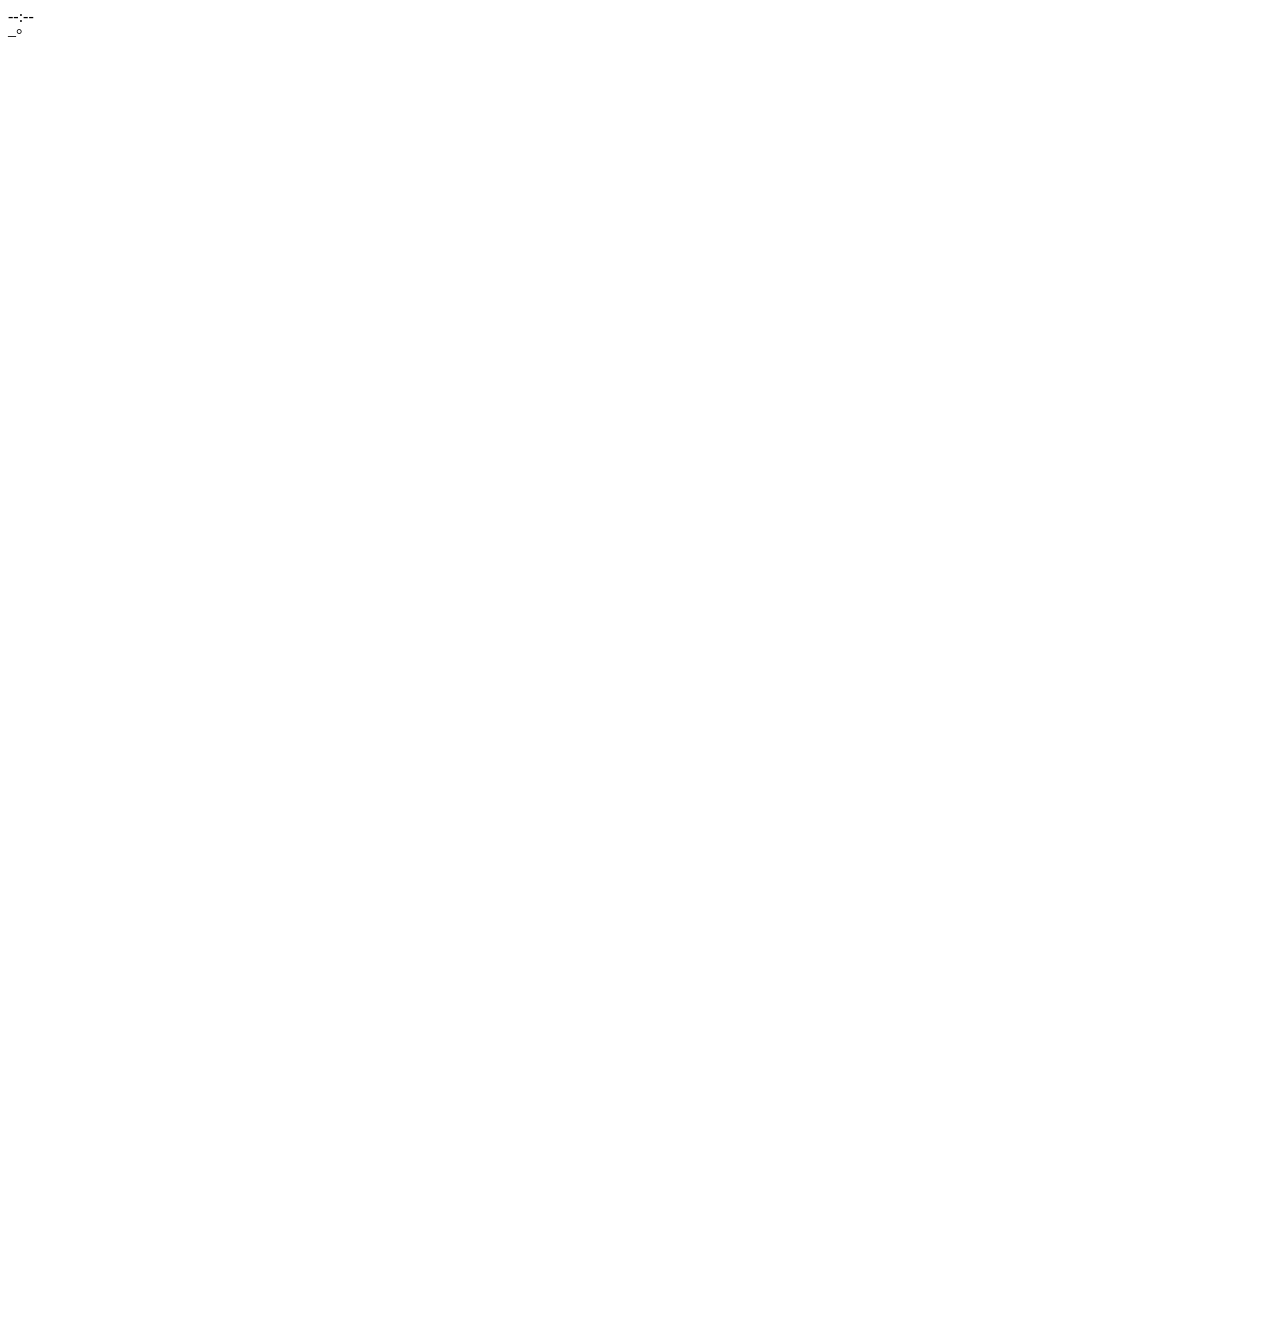
==== src/beranda/web/index.html @ 358e6119 "v0.12: fixes from the first real test Radio and voice now work in the page of the tablet that shows " ====
<!doctype html>
<html lang="fr" data-mode="light">
<head>
  <meta charset="utf-8">
  <meta name="viewport" content="width=device-width, initial-scale=1, viewport-fit=cover">
  <meta name="color-scheme" content="light dark">
  <meta name="mobile-web-app-capable" content="yes">
  <title>Beranda</title>
  <link rel="icon" href="/static/favicon.svg" type="image/svg+xml">
  <link rel="stylesheet" href="/static/layout.css">
  <link rel="stylesheet" href="/static/themes/japan.css" id="theme-css">
  <script type="module" src="/static/display.js"></script>
</head>
<body>
  <main class="board" id="board">

    <header class="clock">
      <div class="time"><span id="hm">--:--</span><span class="period" id="period"></span></div>
      <div class="date" id="date"></div>
    </header>

    <section class="now" aria-label="Météo">
      <div class="now-row">
        <div class="now-icon" id="now-icon"></div>
        <div class="now-temp"><span id="now-temp">–</span><span class="now-unit" id="now-unit">°</span></div>
        <div class="now-text">
          <div class="now-label" id="now-label"></div>
          <div class="now-detail" id="now-detail"></div>
        </div>
      </div>
      <div class="rain">
        <div class="rain-bars" id="rain-bars"></div>
        <div class="rain-scale"><span id="rain-from"></span><span id="rain-to"></span></div>
        <div class="rain-text" id="rain-text"></div>
      </div>
    </section>

    <section class="week" id="week" aria-label="Prévisions sur 7 jours"></section>

    <aside class="side">
      <section class="sky" id="sky">
        <div class="season" id="season">
          <div class="season-kanji" id="season-kanji"></div>
          <div class="season-text">
            <span class="seal" id="season-seal" aria-hidden="true"></span>
            <div class="season-name" id="season-name"></div>
            <div class="season-romaji" id="season-romaji"></div>
            <div class="season-note" id="season-note"></div>
            <div class="season-next" id="season-next"></div>
          </div>
        </div>
        <div class="moon">
          <svg class="moon-svg" id="moon-svg" viewBox="-60 -60 120 120" role="img" aria-hidden="true"></svg>
          <div class="moon-name" id="moon-name"></div>
          <div class="moon-detail" id="moon-detail"></div>
          <div class="sun" id="sun"></div>
        </div>
      </section>

      <!-- "On this day": a few things that happened today in history (from Wikipedia). -->
      <section class="facts" id="facts" hidden>
        <h2 class="facts-title" id="facts-title"></h2>
        <ul class="facts-list" id="facts-list"></ul>
      </section>

      <section class="upcoming" aria-label="À venir">
        <ul class="upcoming-list" id="upcoming"></ul>
      </section>

      <!-- Two little widgets: a photo frame and a radio. Each hides itself when it has nothing
           to show (no pictures yet / no favourite stations chosen). -->
      <div class="widgets" id="widgets">
        <figure class="phototile" id="phototile" hidden>
          <img id="photo-a" alt="" class="on">
          <img id="photo-b" alt="">
        </figure>

        <section class="radio" id="radio" hidden>
          <button type="button" class="round" id="radio-toggle" aria-label="Radio">
            <svg viewBox="0 0 24 24" aria-hidden="true"><path id="radio-icon" d="M8 5v14l11-7z"/></svg>
          </button>
          <div class="radio-main">
            <div class="radio-name" id="radio-name"></div>
            <div class="radio-line">
              <button type="button" class="radio-mute" id="radio-mute" aria-label="Volume">
                <svg viewBox="0 0 24 24" aria-hidden="true"><path id="radio-speaker" d="M4 9v6h4l5 4V5L8 9z"/></svg>
              </button>
              <input type="range" id="radio-volume" min="0" max="100" step="1" aria-label="Volume">
              <button type="button" class="radio-skip" id="radio-next" aria-label="Next station">
                <svg viewBox="0 0 24 24" aria-hidden="true"><path d="M6 6l9 6-9 6zM17 6h2v12h-2z"/></svg>
              </button>
            </div>
          </div>
        </section>
      </div>
      <audio id="radio-audio" preload="none"></audio>
    </aside>

    <section class="news" id="news" hidden>
      <span class="news-src" id="news-src"></span>
      <span class="news-title" id="news-title"></span>
      <span class="news-age" id="news-age"></span>
    </section>

    <footer class="status">
      <span class="badge" id="badge-demo" hidden></span>
      <span class="badge" id="badge-offline" hidden></span>
      <span class="place" id="place"></span>
      <button type="button" class="round mic" id="mic" aria-label="Microphone" hidden>
        <svg viewBox="0 0 24 24" aria-hidden="true"><path d="M12 14a3 3 0 0 0 3-3V6a3 3 0 0 0-6 0v5a3 3 0 0 0 3 3zm5-3a5 5 0 0 1-10 0H5a7 7 0 0 0 6 6.9V21h2v-3.1A7 7 0 0 0 19 11z"/></svg>
      </button>
    </footer>
  </main>

  <!-- A short message from the voice assistant ("Listening…", what it understood, its answer). -->
  <div class="toast" id="toast" role="status" hidden></div>

  <!-- First start only: where to open the settings page. -->
  <section class="setup" id="setup" hidden>
    <img class="setup-qr" id="setup-qr" alt="" width="264" height="264">
    <div class="setup-text">
      <h2 id="setup-title"></h2>
      <p id="setup-help"></p>
      <ul id="setup-urls"></ul>
    </div>
  </section>

  <!-- First start, no network at all yet: join the Pi's own temporary Wi-Fi to finish setup. -->
  <section class="setup" id="setup-wifi" hidden>
    <img class="setup-qr" id="setup-wifi-qr" alt="" width="264" height="264">
    <div class="setup-text">
      <h2 id="setup-wifi-title"></h2>
      <p id="setup-wifi-help"></p>
    </div>
  </section>
</body>
</html>
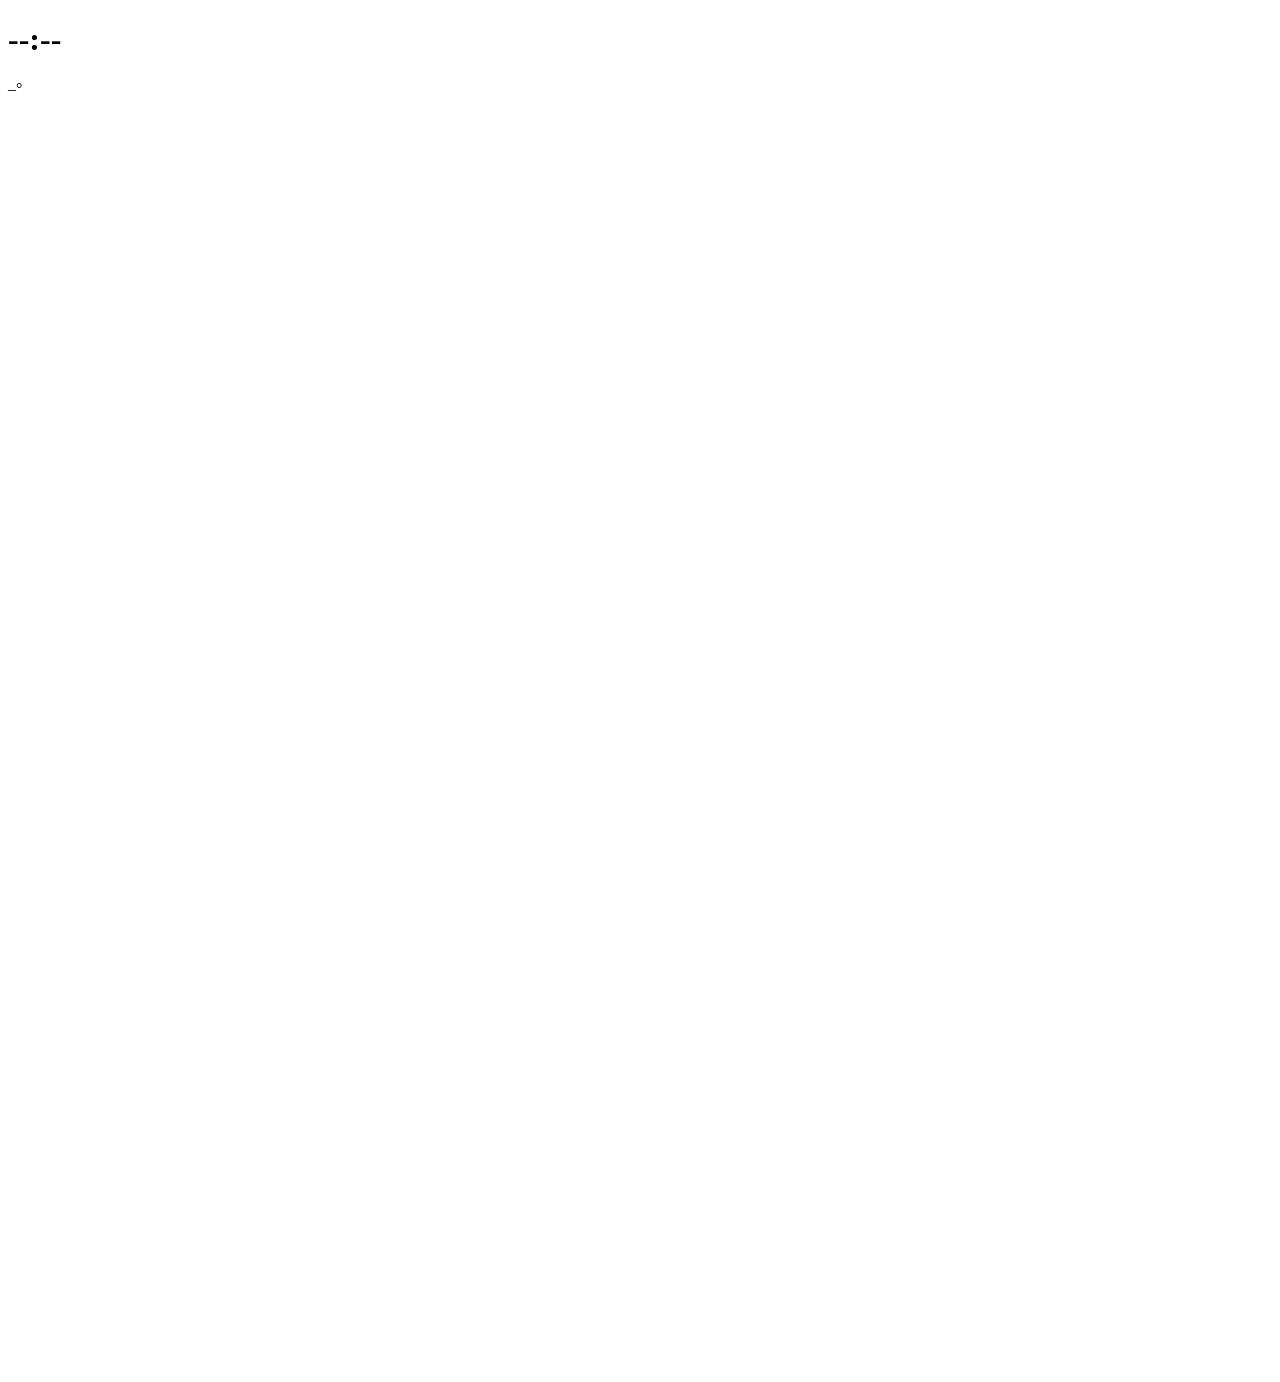
==== commit f48b4471: "v0.17.0: a first pass for people who see badly or use no mouse An audit with axe-core found 20 faint" ====
--- a/src/beranda/web/index.html
+++ b/src/beranda/web/index.html
@@ -15,11 +15,15 @@
   <main class="board" id="board">
 
     <header class="clock">
-      <div class="time"><span id="hm">--:--</span><span class="period" id="period"></span></div>
+      <h1 class="time"><span id="hm">--:--</span><span class="period" id="period"></span></h1>
       <div class="date" id="date"></div>
+      <!-- Optional: the time somewhere else (family abroad...), small, under the date. -->
+      <div class="clock2" id="clock2" hidden></div>
+      <!-- Optional: official weather warnings for your area (MeteoAlarm). -->
+      <ul class="alerts" id="alerts" aria-live="polite" hidden></ul>
     </header>
 
-    <section class="now" aria-label="Météo">
+    <section class="now" id="now" aria-live="polite">
       <div class="now-row">
         <div class="now-icon" id="now-icon"></div>
         <div class="now-temp"><span id="now-temp">–</span><span class="now-unit" id="now-unit">°</span></div>
@@ -35,7 +39,23 @@
       </div>
     </section>
 
-    <section class="week" id="week" aria-label="Prévisions sur 7 jours"></section>
+    <!-- The big middle zone: your photos next to the 24-hour graph, with air / UV / pollen below.
+         Every part hides itself when it is switched off or has nothing to show. -->
+    <section class="feature" id="feature" hidden>
+      <div class="feature-row">
+        <figure class="phototile" id="phototile" hidden>
+          <img id="photo-a" alt="" class="on">
+          <img id="photo-b" alt="">
+        </figure>
+        <figure class="chart" id="chart" hidden>
+          <figcaption class="chart-title" id="chart-title"></figcaption>
+          <div class="chart-plot" id="chart-plot"></div>
+        </figure>
+      </div>
+      <ul class="air" id="air" hidden></ul>
+    </section>
+
+    <section class="week" id="week"></section>
 
     <aside class="side">
       <section class="sky" id="sky">
@@ -55,6 +75,11 @@
           <div class="moon-detail" id="moon-detail"></div>
           <div class="sun" id="sun"></div>
         </div>
+        <!-- The name day, in big, where the theme has no seasonal block of its own (France). -->
+        <div class="nameday-top" id="nameday-top" hidden>
+          <div class="nd-label" id="nd-label"></div>
+          <div class="nd-names" id="nd-names"></div>
+        </div>
       </section>
 
       <!-- "On this day": a few things that happened today in history (from Wikipedia). -->
@@ -63,18 +88,24 @@
         <ul class="facts-list" id="facts-list"></ul>
       </section>
 
-      <section class="upcoming" aria-label="À venir">
+      <!-- The "ephemeris": name day, length of the day, and the local calendar of your country. -->
+      <section class="eph" id="eph" hidden>
+        <ul class="eph-list" id="eph-list"></ul>
+      </section>
+
+      <section class="upcoming" id="upcoming-box" aria-live="polite">
         <ul class="upcoming-list" id="upcoming"></ul>
       </section>
 
-      <!-- Two little widgets: a photo frame and a radio. Each hides itself when it has nothing
-           to show (no pictures yet / no favourite stations chosen). -->
+      <!-- Tonight's main programme on each TV channel the user ticked (from their own guide).
+           Shown whenever a guide is set up, with a plain message when there is nothing to list. -->
+      <section class="tv" id="tv" hidden>
+        <h2 class="tv-title" id="tv-title"></h2>
+        <ul class="tv-list" id="tv-list"></ul>
+      </section>
+
+      <!-- The radio. It hides itself when no favourite station is chosen. -->
       <div class="widgets" id="widgets">
-        <figure class="phototile" id="phototile" hidden>
-          <img id="photo-a" alt="" class="on">
-          <img id="photo-b" alt="">
-        </figure>
-
         <section class="radio" id="radio" hidden>
           <button type="button" class="round" id="radio-toggle" aria-label="Radio">
             <svg viewBox="0 0 24 24" aria-hidden="true"><path id="radio-icon" d="M8 5v14l11-7z"/></svg>
@@ -82,10 +113,13 @@
           <div class="radio-main">
             <div class="radio-name" id="radio-name"></div>
             <div class="radio-line">
-              <button type="button" class="radio-mute" id="radio-mute" aria-label="Volume">
+              <button type="button" class="radio-skip" id="radio-prev" aria-label="Previous station">
+                <svg viewBox="0 0 24 24" aria-hidden="true"><path d="M18 6l-9 6 9 6zM5 6h2v12H5z"/></svg>
+              </button>
+              <button type="button" class="radio-mute" id="radio-mute">
                 <svg viewBox="0 0 24 24" aria-hidden="true"><path id="radio-speaker" d="M4 9v6h4l5 4V5L8 9z"/></svg>
               </button>
-              <input type="range" id="radio-volume" min="0" max="100" step="1" aria-label="Volume">
+              <input type="range" id="radio-volume" min="0" max="100" step="1">
               <button type="button" class="radio-skip" id="radio-next" aria-label="Next station">
                 <svg viewBox="0 0 24 24" aria-hidden="true"><path d="M6 6l9 6-9 6zM17 6h2v12h-2z"/></svg>
               </button>
@@ -96,10 +130,9 @@
       <audio id="radio-audio" preload="none"></audio>
     </aside>
 
-    <section class="news" id="news" hidden>
-      <span class="news-src" id="news-src"></span>
-      <span class="news-title" id="news-title"></span>
-      <span class="news-age" id="news-age"></span>
+    <!-- A few headlines at a time (a new set every few seconds). -->
+    <section class="news" id="news" aria-live="polite" hidden>
+      <ul class="news-list" id="news-list"></ul>
     </section>
 
     <footer class="status">
